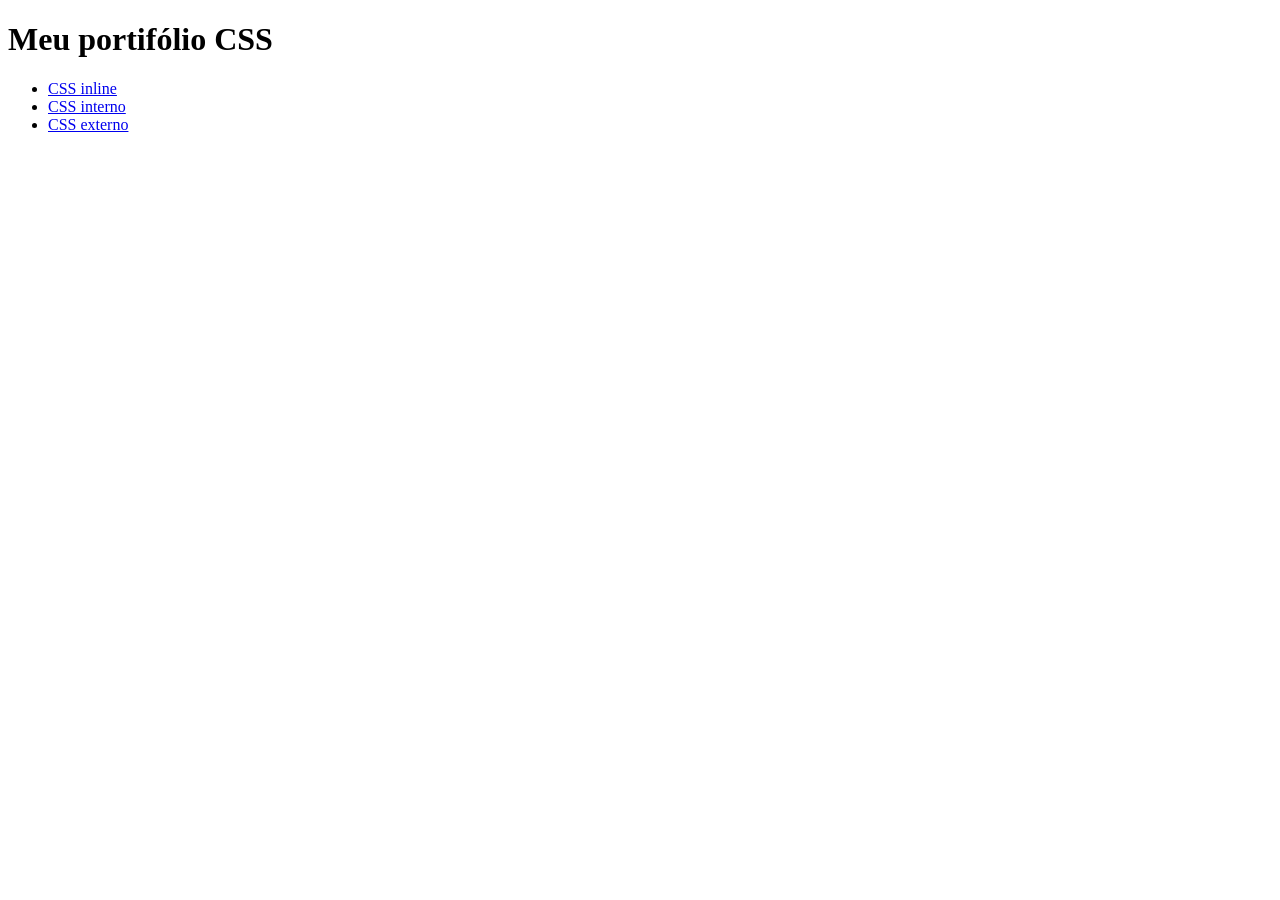
==== index.html @ 8ae6f6d1 "v2" ====
<!DOCTYPE html>
<html lang="pt-BR">
<head>
    <meta charset="UTF-8">
    <meta name="viewport" content="width=device-width, initial-scale=1.0">
    <title>Meu Portifólio</title>
</head>
<body>
    <h1>Meu portifólio CSS</h1>
    <ul>
    <li><a href="html/css-inline/css_inline.html">CSS inline</a></li>
    <li><a href="html/css-interno/css_interno.html">CSS interno</a></li>
    <li><a href="html/css-externo/css_externo.html">CSS externo</a></li>
    </ul>
</body>
</html>
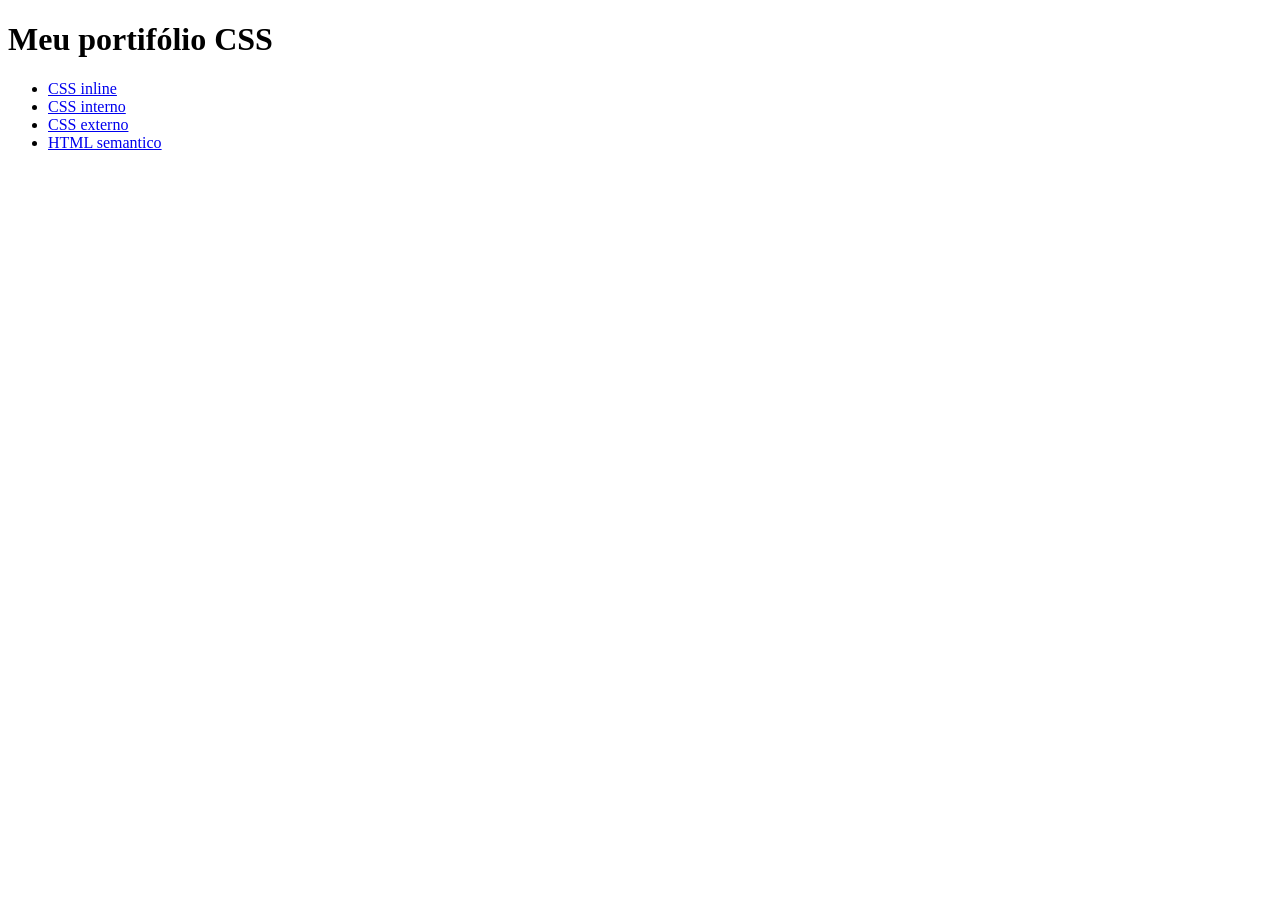
==== commit 754d4ba5: "arrumei o index" ====
--- a/index.html
+++ b/index.html
@@ -1,16 +1,17 @@
 <!DOCTYPE html>
 <html lang="pt-BR">
-<head>
-    <meta charset="UTF-8">
-    <meta name="viewport" content="width=device-width, initial-scale=1.0">
-    <title>Meu Portifólio</title>
-</head>
-<body>
-    <h1>Meu portifólio CSS</h1>
-    <ul>
-    <li><a href="html/css-inline/css_inline.html">CSS inline</a></li>
-    <li><a href="html/css-interno/css_interno.html">CSS interno</a></li>
-    <li><a href="html/css-externo/css_externo.html">CSS externo</a></li>
-    </ul>
-</body>
+    <head>
+        <meta charset="UTF-8">
+        <meta name="viewport" content="width=device-width, initial-scale=1.0">
+        <title>Meu Portifólio</title>
+    </head>
+    <body>
+        <h1>Meu portifólio CSS</h1>
+        <ul>
+        <li><a href="html/css-inline/css_inline.html">CSS inline</a></li>
+        <li><a href="html/css-interno/css_interno.html">CSS interno</a></li>
+        <li><a href="html/css-externo/css_externo.html">CSS externo</a></li>
+        <li> <a href="html/semantico.html"> HTML semantico</a></li>
+        </ul>
+    </body>
 </html>
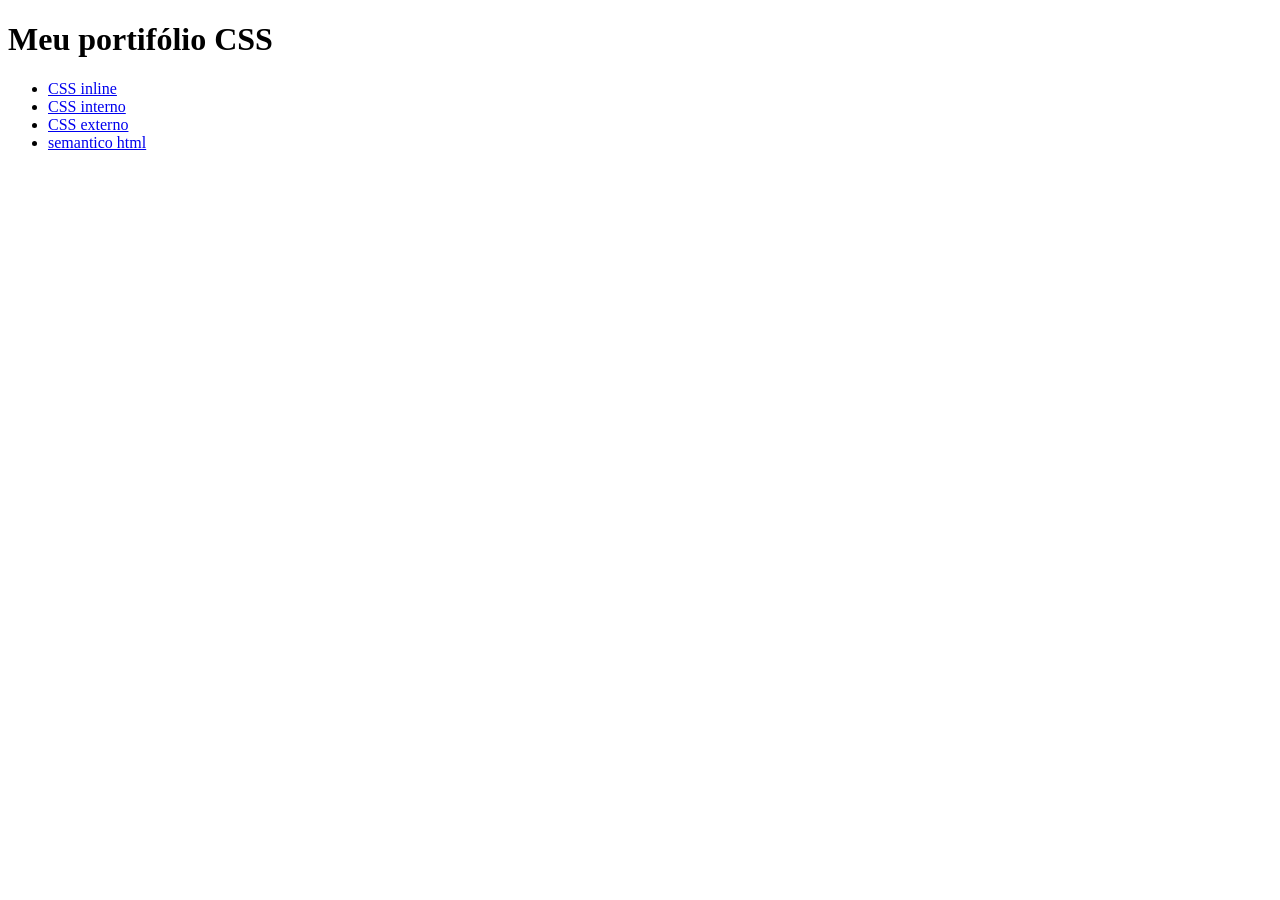
==== commit 96da2f32: "v3" ====
--- a/index.html
+++ b/index.html
@@ -11,7 +11,7 @@
         <li><a href="html/css-inline/css_inline.html">CSS inline</a></li>
         <li><a href="html/css-interno/css_interno.html">CSS interno</a></li>
         <li><a href="html/css-externo/css_externo.html">CSS externo</a></li>
-        <li> <a href="html/semantico.html"> HTML semantico</a></li>
+        <li><a href="html/semantico.html">semantico html</a></li>
         </ul>
     </body>
 </html>
